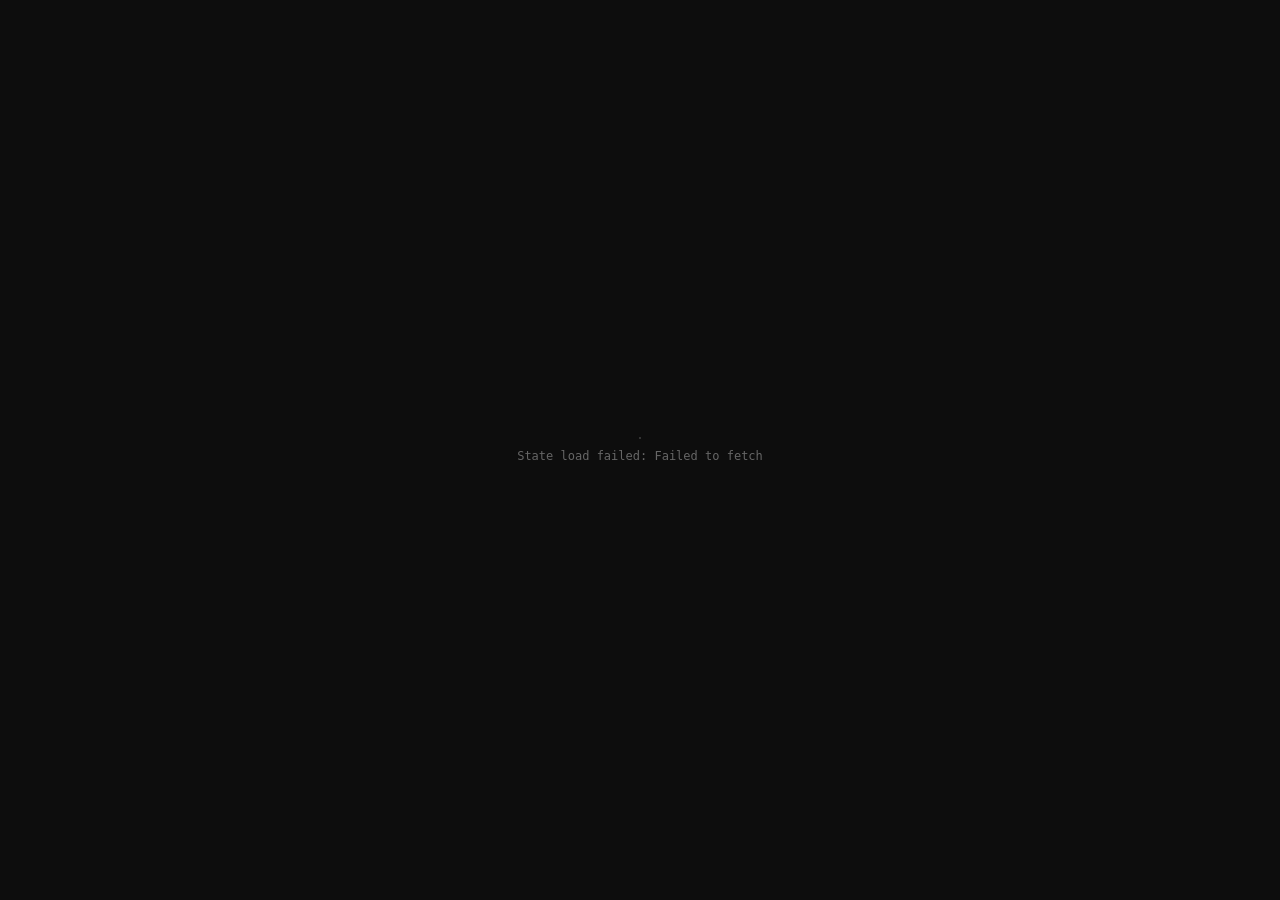
==== index.html @ 8391febd "peg86" ====
<!DOCTYPE html>
<html lang="en">
<head>
  <meta charset="UTF-8">
  <title>peg86 - Deluxe</title>
  <style>
    * { margin: 0; padding: 0; box-sizing: border-box; }
    body { background: #0d0d0d; display: flex; flex-direction: column; align-items: center; justify-content: center; min-height: 100vh; font-family: monospace; color: #ccc; }
    #screen_container { border: 1px solid #333; }
    #screen_container canvas { display: block; }
    #status { margin-top: 10px; font-size: 12px; color: #666; }
  </style>
</head>
<body>

  <div id="screen_container">
    <canvas></canvas>
  </div>
  <div id="status">Loading...</div>
  
  <script src="libv86.js"></script>
  <script>
    const STATUS = document.getElementById("status");

    const emulator = new V86({
      wasm_path:        "v86.wasm",
      memory_size:      512 * 1024 * 1024,   // 512 MB
      vga_memory_size:  8  * 1024 * 1024,    // 8 MB

      screen_container: document.getElementById("screen_container"),

      hda: {
        url:      "https://pub-903cb6819f6c4a76a8a19ea131eecb41.r2.dev/reactos.img",
        async:    true,
        size:     734003200,
      },
      
      net_device: {
        type:       "virtio",
        relay_url:  "",
      },

      autostart: true,
    });

    emulator.add_listener("emulator-ready", async () => {
      STATUS.textContent = "Loading state...";
      try {
        const res   = await fetch("https://pub-903cb6819f6c4a76a8a19ea131eecb41.r2.dev/dx/state.bin");
        const buf   = await res.arrayBuffer();
        await emulator.restore_state(buf);
        STATUS.textContent = "Running.";
      } catch (e) {
        STATUS.textContent = "State load failed: " + e.message;
        console.error(e);
      }
    });
    
    const canvas = document.querySelector("#screen_container canvas");
    canvas.addEventListener("click", () => canvas.requestPointerLock());
  </script>
</body>
</html>
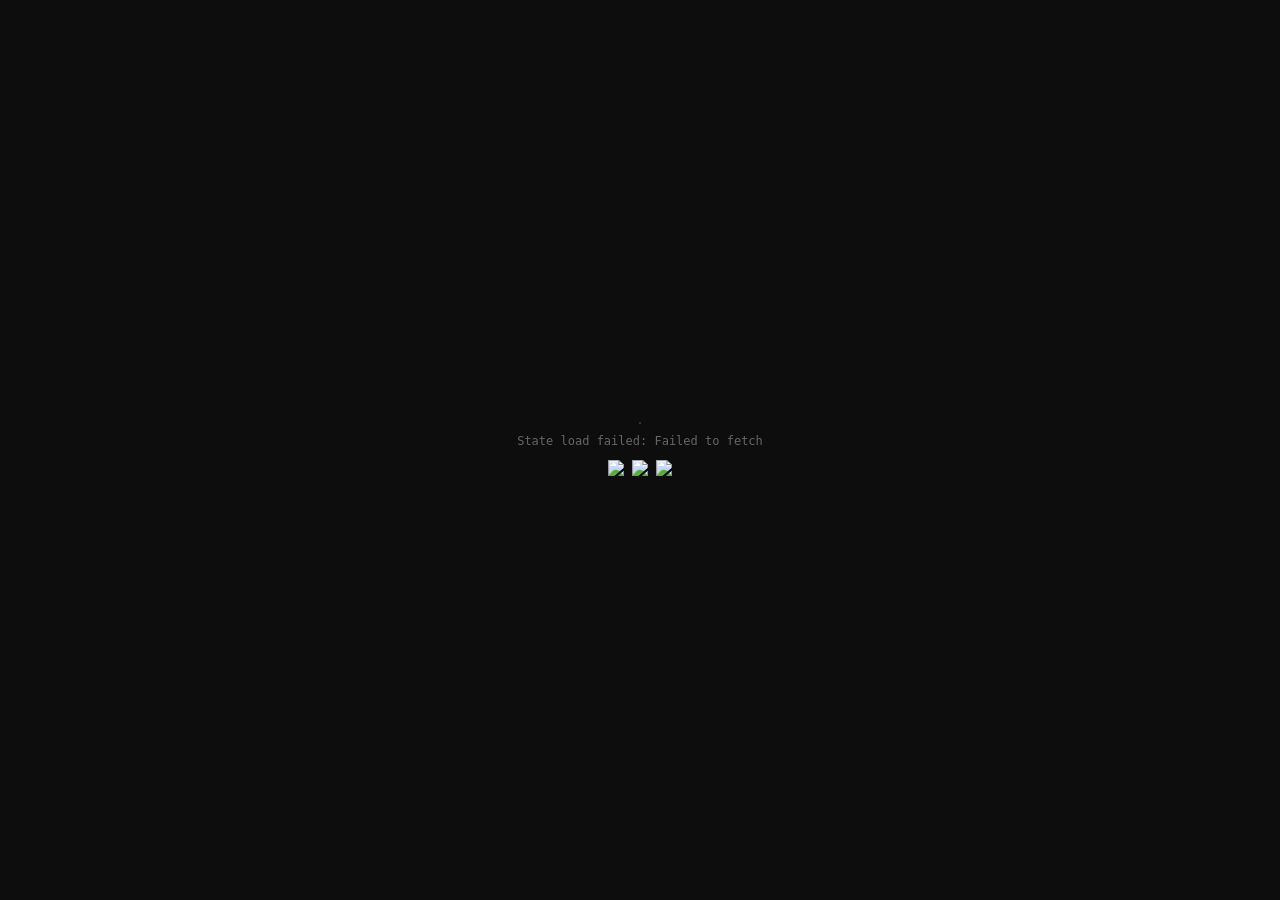
==== commit e99a3dd1: "added buttons" ====
--- a/index.html
+++ b/index.html
@@ -9,6 +9,7 @@
     #screen_container { border: 1px solid #333; }
     #screen_container canvas { display: block; }
     #status { margin-top: 10px; font-size: 12px; color: #666; }
+    #buttons { margin-top: 12px; display: flex; gap: 8px; }
   </style>
 </head>
 <body>
@@ -18,9 +19,26 @@
   </div>
   <div id="status">Loading...</div>
   
+  <div id="buttons">
+    <a href="?">
+      <img src="https://img.shields.io/badge/Peggle%20Deluxe-orange?style=flat"/>
+    </a>
+    <a href="?nights">
+      <img src="https://img.shields.io/badge/Peggle%20Nights-purple?style=flat"/>
+    </a>
+    <a href="?extreme">
+      <img src="https://img.shields.io/badge/Peggle%20Extreme-grey?style=flat"/>
+    </a>
+  </div>
+  
   <script src="libv86.js"></script>
   <script>
     const STATUS = document.getElementById("status");
+
+    const nights = new URLSearchParams(window.location.search).has("nights");
+    const extreme = new URLSearchParams(window.location.search).has("extreme");
+    const stateFile = nights ? "nights.bin" : extreme ? "extreme.bin" : "state.bin";
+    const stateUrl = `https://pub-903cb6819f6c4a76a8a19ea131eecb41.r2.dev/${stateFile}`;
 
     const emulator = new V86({
       wasm_path:        "v86.wasm",
@@ -46,8 +64,7 @@
     emulator.add_listener("emulator-ready", async () => {
       STATUS.textContent = "Loading state...";
       try {
-        const res   = await fetch("https://pub-903cb6819f6c4a76a8a19ea131eecb41.r2.dev/dx/state.bin");
-        const buf   = await res.arrayBuffer();
+        const buf = await fetch(stateUrl).then(r => r.arrayBuffer());
         await emulator.restore_state(buf);
         STATUS.textContent = "Running.";
       } catch (e) {
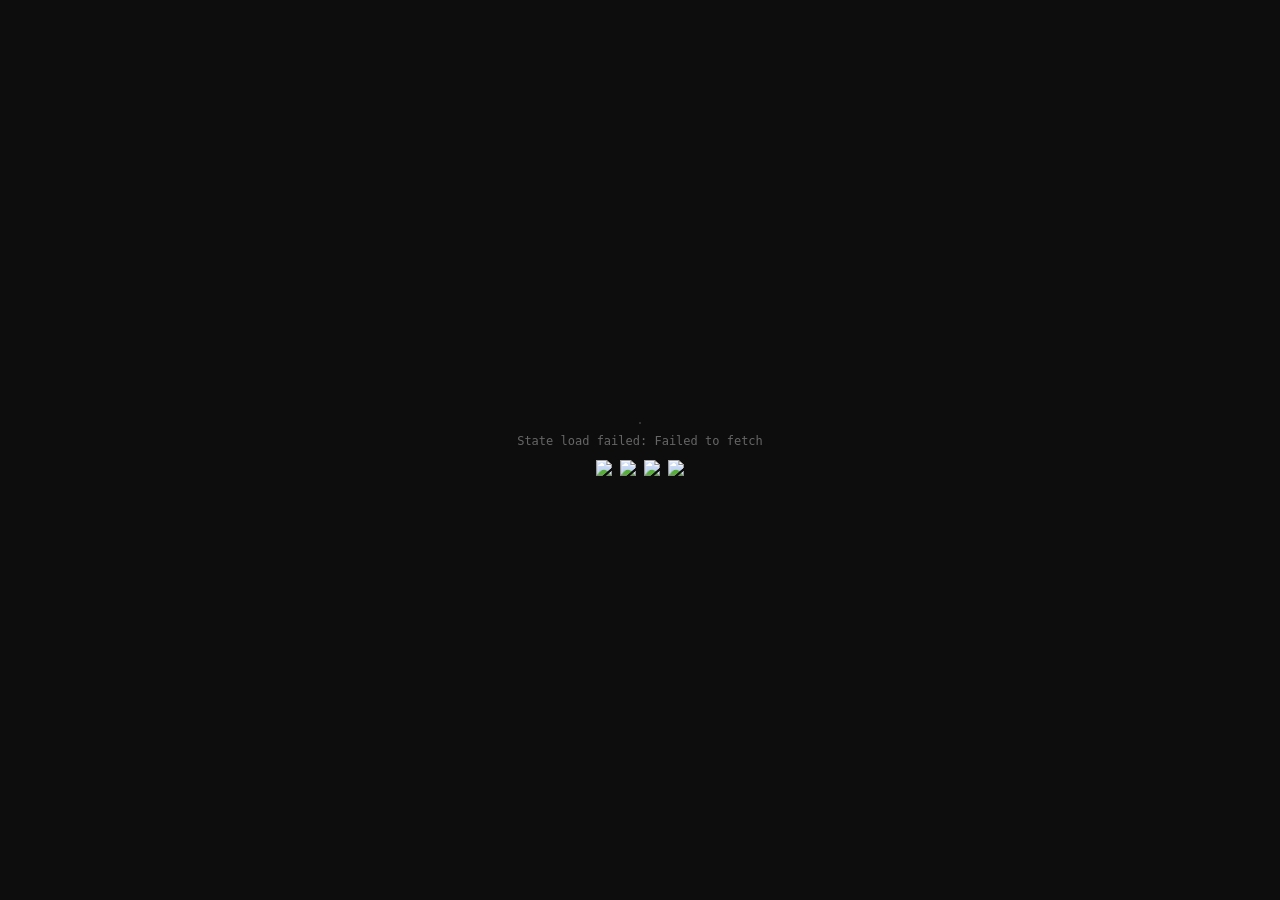
==== commit be794bb4: "added Peggle Wow Edition and dynamic page title yay" ====
--- a/index.html
+++ b/index.html
@@ -24,10 +24,13 @@
       <img src="https://img.shields.io/badge/Peggle%20Deluxe-orange?style=flat"/>
     </a>
     <a href="?nights">
-      <img src="https://img.shields.io/badge/Peggle%20Nights-purple?style=flat"/>
+      <img src="https://img.shields.io/badge/Peggle%20Nights-darkblue?style=flat"/>
     </a>
     <a href="?extreme">
       <img src="https://img.shields.io/badge/Peggle%20Extreme-grey?style=flat"/>
+    </a>
+    <a href="?wow">
+      <img src="https://img.shields.io/badge/Peggle%20WoW%20Edition-purple?style=flat"/>
     </a>
   </div>
   
@@ -37,8 +40,12 @@
 
     const nights = new URLSearchParams(window.location.search).has("nights");
     const extreme = new URLSearchParams(window.location.search).has("extreme");
-    const stateFile = nights ? "nights.bin" : extreme ? "extreme.bin" : "state.bin";
+    const wow = new URLSearchParams(window.location.search).has("wow");
+    
+    const stateFile = nights ? "nights.bin" : extreme ? "extreme.bin" : wow ? "wow.bin" : "state.bin";
     const stateUrl = `https://pub-903cb6819f6c4a76a8a19ea131eecb41.r2.dev/${stateFile}`;
+    
+    document.title = nights ? "peg86 - Nights" : extreme ? "peg86 - Extreme" : wow ? "peg86 - WoW Edition" : "peg86 - Deluxe";
 
     const emulator = new V86({
       wasm_path:        "v86.wasm",
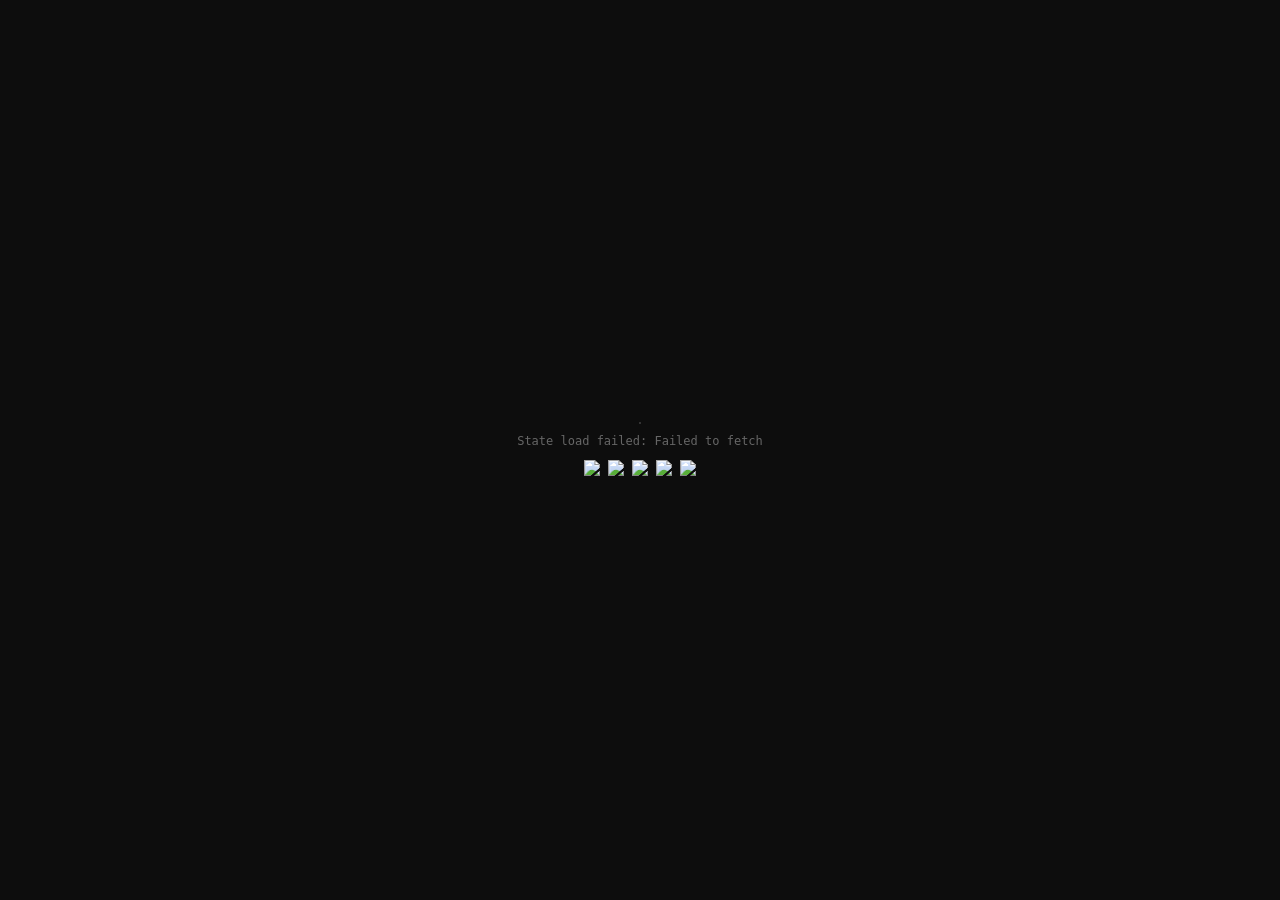
==== commit 7bb02800: "Added Pego Prototype" ====
--- a/index.html
+++ b/index.html
@@ -32,6 +32,9 @@
     <a href="?wow">
       <img src="https://img.shields.io/badge/Peggle%20WoW%20Edition-purple?style=flat"/>
     </a>
+    <a href="?proto">
+      <img src="https://img.shields.io/badge/Pego%20(Prototype)-blue?style=flat"/>
+    </a>
   </div>
   
   <script src="libv86.js"></script>
@@ -41,11 +44,12 @@
     const nights = new URLSearchParams(window.location.search).has("nights");
     const extreme = new URLSearchParams(window.location.search).has("extreme");
     const wow = new URLSearchParams(window.location.search).has("wow");
+    const proto = new URLSearchParams(window.location.search).has("proto");
     
-    const stateFile = nights ? "nights.bin" : extreme ? "extreme.bin" : wow ? "wow.bin" : "state.bin";
+    const stateFile = nights ? "nights.bin" : extreme ? "extreme.bin" : wow ? "wow.bin" : proto ? "proto.bin" : "state.bin";
     const stateUrl = `https://pub-903cb6819f6c4a76a8a19ea131eecb41.r2.dev/${stateFile}`;
     
-    document.title = nights ? "peg86 - Nights" : extreme ? "peg86 - Extreme" : wow ? "peg86 - WoW Edition" : "peg86 - Deluxe";
+    document.title = nights ? "peg86 - Nights" : extreme ? "peg86 - Extreme" : wow ? "peg86 - WoW Edition" : proto ? "pego86" : "peg86 - Deluxe";
 
     const emulator = new V86({
       wasm_path:        "v86.wasm",
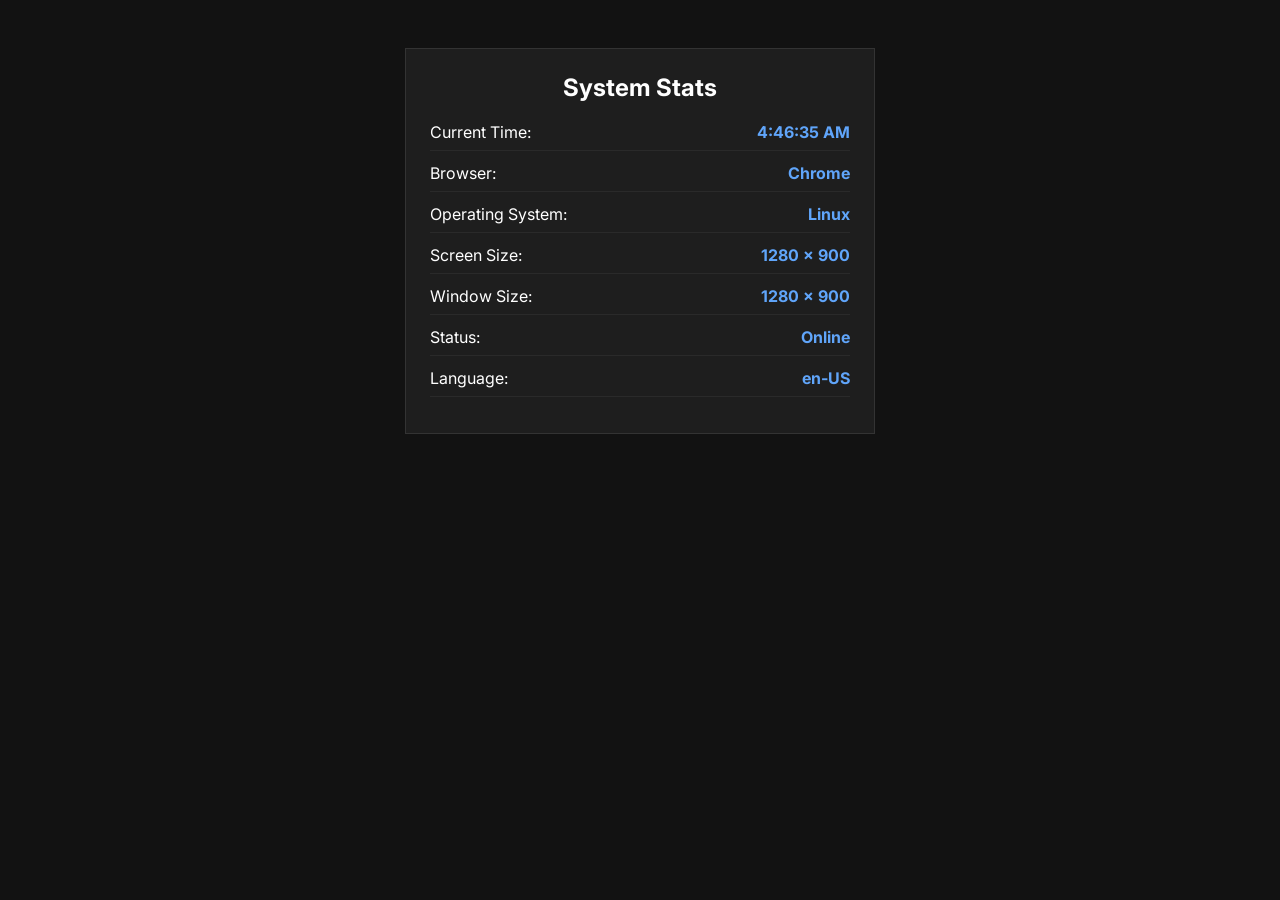
==== commit af8e1a58: "Add files via upload" ====
--- a/index.html
+++ b/index.html
@@ -2,90 +2,24 @@
 <html lang="en">
 <head>
   <meta charset="UTF-8">
-  <title>peg86 - Deluxe</title>
-  <style>
-    * { margin: 0; padding: 0; box-sizing: border-box; }
-    body { background: #0d0d0d; display: flex; flex-direction: column; align-items: center; justify-content: center; min-height: 100vh; font-family: monospace; color: #ccc; }
-    #screen_container { border: 1px solid #333; }
-    #screen_container canvas { display: block; }
-    #status { margin-top: 10px; font-size: 12px; color: #666; }
-    #buttons { margin-top: 12px; display: flex; gap: 8px; }
-  </style>
+  <title>System Stats</title>
+  <link rel="preconnect" href="https://fonts.googleapis.com">
+  <link rel="preconnect" href="https://fonts.gstatic.com" crossorigin>
+  <link href="https://fonts.googleapis.com/css2?family=Inter:wght@400;600&display=swap" rel="stylesheet">
+  <link rel="stylesheet" href="style.css">
 </head>
 <body>
+  <div class="box">
+    <h1>System Stats</h1>
+    <p>Current Time: <span id="time"></span></p>
+    <p>Browser: <span id="browser"></span></p>
+    <p>Operating System: <span id="os"></span></p>
+    <p>Screen Size: <span id="screen"></span></p>
+    <p>Window Size: <span id="window"></span></p>
+    <p>Status: <span id="online"></span></p>
+    <p>Language: <span id="language"></span></p>
+  </div>
 
-  <div id="screen_container">
-    <canvas></canvas>
-  </div>
-  <div id="status">Loading...</div>
-  
-  <div id="buttons">
-    <a href="?">
-      <img src="https://img.shields.io/badge/Peggle%20Deluxe-orange?style=flat"/>
-    </a>
-    <a href="?nights">
-      <img src="https://img.shields.io/badge/Peggle%20Nights-darkblue?style=flat"/>
-    </a>
-    <a href="?extreme">
-      <img src="https://img.shields.io/badge/Peggle%20Extreme-grey?style=flat"/>
-    </a>
-    <a href="?wow">
-      <img src="https://img.shields.io/badge/Peggle%20WoW%20Edition-purple?style=flat"/>
-    </a>
-    <a href="?proto">
-      <img src="https://img.shields.io/badge/Pego%20(Prototype)-blue?style=flat"/>
-    </a>
-  </div>
-  
-  <script src="libv86.js"></script>
-  <script>
-    const STATUS = document.getElementById("status");
-
-    const nights = new URLSearchParams(window.location.search).has("nights");
-    const extreme = new URLSearchParams(window.location.search).has("extreme");
-    const wow = new URLSearchParams(window.location.search).has("wow");
-    const proto = new URLSearchParams(window.location.search).has("proto");
-    
-    const stateFile = nights ? "nights.bin" : extreme ? "extreme.bin" : wow ? "wow.bin" : proto ? "proto.bin" : "state.bin";
-    const stateUrl = `https://pub-903cb6819f6c4a76a8a19ea131eecb41.r2.dev/${stateFile}`;
-    
-    document.title = nights ? "peg86 - Nights" : extreme ? "peg86 - Extreme" : wow ? "peg86 - WoW Edition" : proto ? "pego86" : "peg86 - Deluxe";
-
-    const emulator = new V86({
-      wasm_path:        "v86.wasm",
-      memory_size:      512 * 1024 * 1024,   // 512 MB
-      vga_memory_size:  8  * 1024 * 1024,    // 8 MB
-
-      screen_container: document.getElementById("screen_container"),
-
-      hda: {
-        url:      "https://pub-903cb6819f6c4a76a8a19ea131eecb41.r2.dev/reactos.img",
-        async:    true,
-        size:     734003200,
-      },
-      
-      net_device: {
-        type:       "virtio",
-        relay_url:  "",
-      },
-
-      autostart: true,
-    });
-
-    emulator.add_listener("emulator-ready", async () => {
-      STATUS.textContent = "Loading state...";
-      try {
-        const buf = await fetch(stateUrl).then(r => r.arrayBuffer());
-        await emulator.restore_state(buf);
-        STATUS.textContent = "Running.";
-      } catch (e) {
-        STATUS.textContent = "State load failed: " + e.message;
-        console.error(e);
-      }
-    });
-    
-    const canvas = document.querySelector("#screen_container canvas");
-    canvas.addEventListener("click", () => canvas.requestPointerLock());
-  </script>
+  <script src="app.js"></script>
 </body>
 </html>
--- a/style.css
+++ b/style.css
@@ -0,0 +1,35 @@
+body {
+  font-family: "Inter", sans-serif;
+  background-color: #121212;
+  color: #ffffff;
+  padding: 40px 20px;
+}
+
+.box {
+  max-width: 420px;
+  margin: 0 auto;
+  background-color: #1e1e1e;
+  padding: 24px;
+  border: 1px solid #333333;
+}
+
+h1 {
+  text-align: center;
+  margin-top: 0;
+  margin-bottom: 20px;
+  font-size: 24px;
+}
+
+p {
+  font-size: 16px;
+  margin: 12px 0;
+  display: flex;
+  justify-content: space-between;
+  border-bottom: 1px solid #2a2a2a;
+  padding-bottom: 8px;
+}
+
+span {
+  font-weight: bold;
+  color: #60a5fa;
+}
